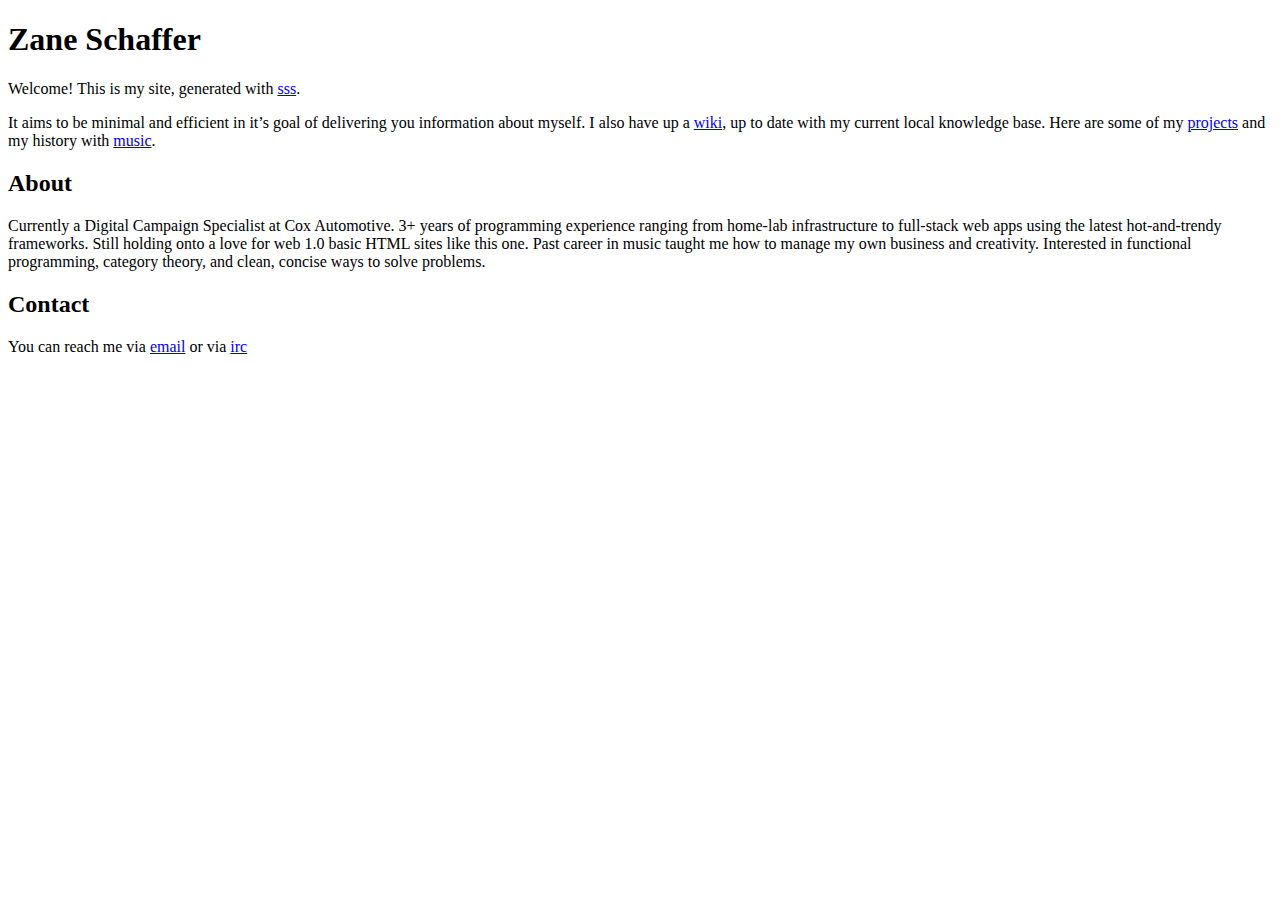
==== dst/index.html @ 95e4cbe6 "built" ====
<!doctypehtml><html lang=en><title>Zane Town</title><meta charset=UTF-8><meta content=width=device-width, initial-scale=1 name=viewport><link href=/main.css rel=stylesheet><body><h1 id=zane-schaffer>Zane Schaffer</h1><p>Welcome! This is my site, generated with <a href=https://github.com/kmaasrud/sss.git>sss</a>.<p>It aims to be minimal and efficient in it’s goal of delivering you information about myself. I also have up a <a href=https://wiki.zane.town>wiki</a>, up to date with my current local knowledge base. Here are some of my <a href=/projects>projects</a> and my history with <a href=/music>music</a>.<h2 id=about>About</h2><p>Currently a Digital Campaign Specialist at Cox Automotive. 3+ years of programming experience ranging from home‐lab infrastructure to full‐stack web apps using the latest hot-and-trendy frameworks. Still holding onto a love for web 1.0 basic HTML sites like this one. Past career in music taught me how to manage my own business and creativity. Interested in functional programming, category theory, and clean, concise ways to solve problems.<h2 id=contact>Contact</h2><p>You can reach me via <a href=mailto:znschaffer@gmail.com>email</a> or via <a href=irc.tilde.chat>irc</a>
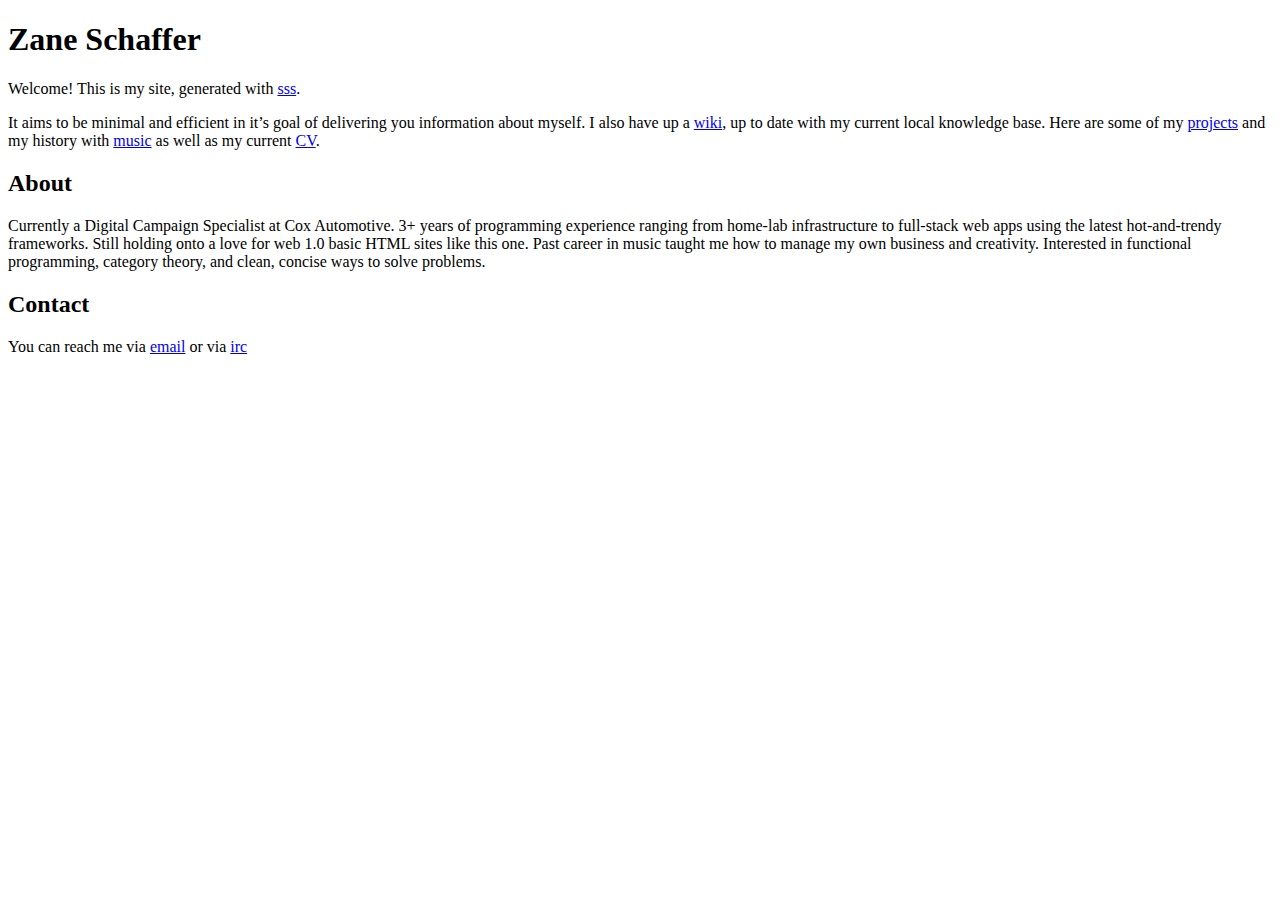
==== commit 6d918276: "built" ====
--- a/dst/index.html
+++ b/dst/index.html
@@ -1 +1 @@
-<!doctypehtml><html lang=en><title>Zane Town</title><meta charset=UTF-8><meta content=width=device-width, initial-scale=1 name=viewport><link href=/main.css rel=stylesheet><body><h1 id=zane-schaffer>Zane Schaffer</h1><p>Welcome! This is my site, generated with <a href=https://github.com/kmaasrud/sss.git>sss</a>.<p>It aims to be minimal and efficient in it’s goal of delivering you information about myself. I also have up a <a href=https://wiki.zane.town>wiki</a>, up to date with my current local knowledge base. Here are some of my <a href=/projects>projects</a> and my history with <a href=/music>music</a>.<h2 id=about>About</h2><p>Currently a Digital Campaign Specialist at Cox Automotive. 3+ years of programming experience ranging from home‐lab infrastructure to full‐stack web apps using the latest hot-and-trendy frameworks. Still holding onto a love for web 1.0 basic HTML sites like this one. Past career in music taught me how to manage my own business and creativity. Interested in functional programming, category theory, and clean, concise ways to solve problems.<h2 id=contact>Contact</h2><p>You can reach me via <a href=mailto:znschaffer@gmail.com>email</a> or via <a href=irc.tilde.chat>irc</a>+<!doctypehtml><html lang=en><meta charset=UTF-8><meta content=width=device-width, initial-scale=1.0 name=viewport><link href="data:image/svg+xml,<svg xmlns=%22http://www.w3.org/2000/svg%22 viewBox=%220 0 100 100%22><text y=%22.9em%22 font-size=%2290%22>💡</text></svg>"rel=icon><link href=/main.css rel=stylesheet><title>Zane Town</title><body><main><article><h1 id=zane-schaffer>Zane Schaffer</h1><p>Welcome! This is my site, generated with <a href=https://github.com/kmaasrud/sss.git>sss</a>.<p>It aims to be minimal and efficient in it’s goal of delivering you information about myself. I also have up a <a href=https://wiki.zane.town>wiki</a>, up to date with my current local knowledge base. Here are some of my <a href=/projects>projects</a> and my history with <a href=/music>music</a> as well as my current <a href=ZaneSchafferCV.pdf>CV</a>.<h2 id=about>About</h2><p>Currently a Digital Campaign Specialist at Cox Automotive. 3+ years of programming experience ranging from home‐lab infrastructure to full‐stack web apps using the latest hot-and-trendy frameworks. Still holding onto a love for web 1.0 basic HTML sites like this one. Past career in music taught me how to manage my own business and creativity. Interested in functional programming, category theory, and clean, concise ways to solve problems.<h2 id=contact>Contact</h2><p>You can reach me via <a href=mailto:znschaffer@gmail.com>email</a> or via <a href=irc.tilde.chat>irc</a></article></main>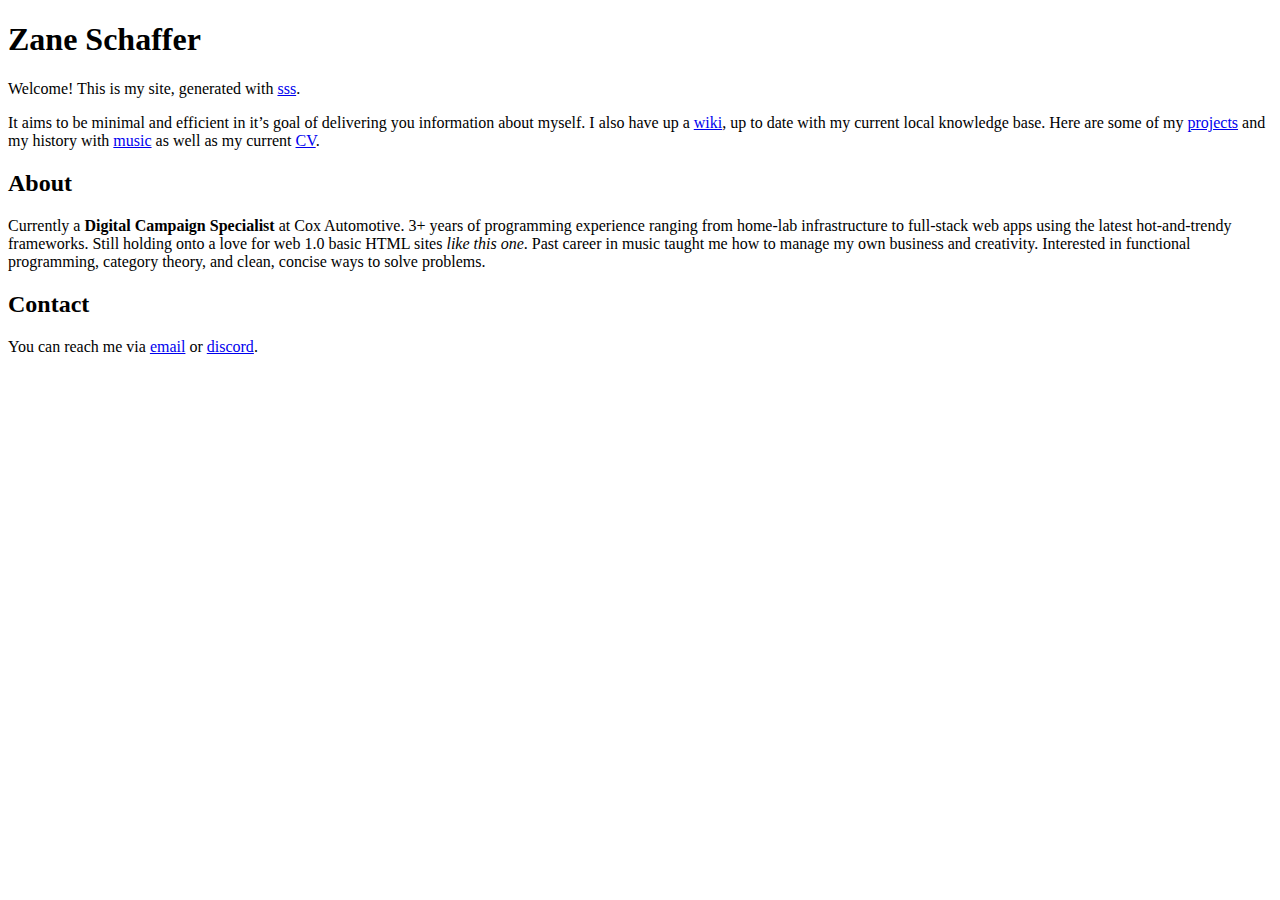
==== commit 4f4b3191: "built" ====
--- a/dst/index.html
+++ b/dst/index.html
@@ -1 +1 @@
-<!doctypehtml><html lang=en><meta charset=UTF-8><meta content=width=device-width, initial-scale=1.0 name=viewport><link href="data:image/svg+xml,<svg xmlns=%22http://www.w3.org/2000/svg%22 viewBox=%220 0 100 100%22><text y=%22.9em%22 font-size=%2290%22>💡</text></svg>"rel=icon><link href=/main.css rel=stylesheet><title>Zane Town</title><body><main><article><h1 id=zane-schaffer>Zane Schaffer</h1><p>Welcome! This is my site, generated with <a href=https://github.com/kmaasrud/sss.git>sss</a>.<p>It aims to be minimal and efficient in it’s goal of delivering you information about myself. I also have up a <a href=https://wiki.zane.town>wiki</a>, up to date with my current local knowledge base. Here are some of my <a href=/projects>projects</a> and my history with <a href=/music>music</a> as well as my current <a href=ZaneSchafferCV.pdf>CV</a>.<h2 id=about>About</h2><p>Currently a Digital Campaign Specialist at Cox Automotive. 3+ years of programming experience ranging from home‐lab infrastructure to full‐stack web apps using the latest hot-and-trendy frameworks. Still holding onto a love for web 1.0 basic HTML sites like this one. Past career in music taught me how to manage my own business and creativity. Interested in functional programming, category theory, and clean, concise ways to solve problems.<h2 id=contact>Contact</h2><p>You can reach me via <a href=mailto:znschaffer@gmail.com>email</a> or via <a href=irc.tilde.chat>irc</a></article></main>+<!doctypehtml><html lang=en><meta charset=UTF-8><meta content=width=device-width, initial-scale=1.0 name=viewport><link href="data:image/svg+xml,<svg xmlns=%22http://www.w3.org/2000/svg%22 viewBox=%220 0 100 100%22><text y=%22.9em%22 font-size=%2290%22>💡</text></svg>"rel=icon><link href=/main.css rel=stylesheet><title>Zane Town</title><body><main><article><h1 id=zane-schaffer>Zane Schaffer</h1><p>Welcome! This is my site, generated with <a href=https://github.com/kmaasrud/sss.git>sss</a>.<p>It aims to be minimal and efficient in it’s goal of delivering you information about myself. I also have up a <a href=https://wiki.zane.town>wiki</a>, up to date with my current local knowledge base. Here are some of my <a href=/projects>projects</a> and my history with <a href=/music>music</a> as well as my current <a href=ZaneSchafferCV.pdf>CV</a>.<h2 id=about>About</h2><p>Currently a <strong>Digital Campaign Specialist</strong> at Cox Automotive. 3+ years of programming experience ranging from home‐lab infrastructure to full‐stack web apps using the latest hot-and-trendy frameworks. Still holding onto a love for web 1.0 basic HTML sites <em>like this one</em>. Past career in music taught me how to manage my own business and creativity. Interested in functional programming, category theory, and clean, concise ways to solve problems.<h2 id=contact>Contact</h2><p>You can reach me via <a href=mailto:znschaffer@gmail.com>email</a> or <a href=https://discordapp.com/users/160562956348817408>discord</a>.</article></main>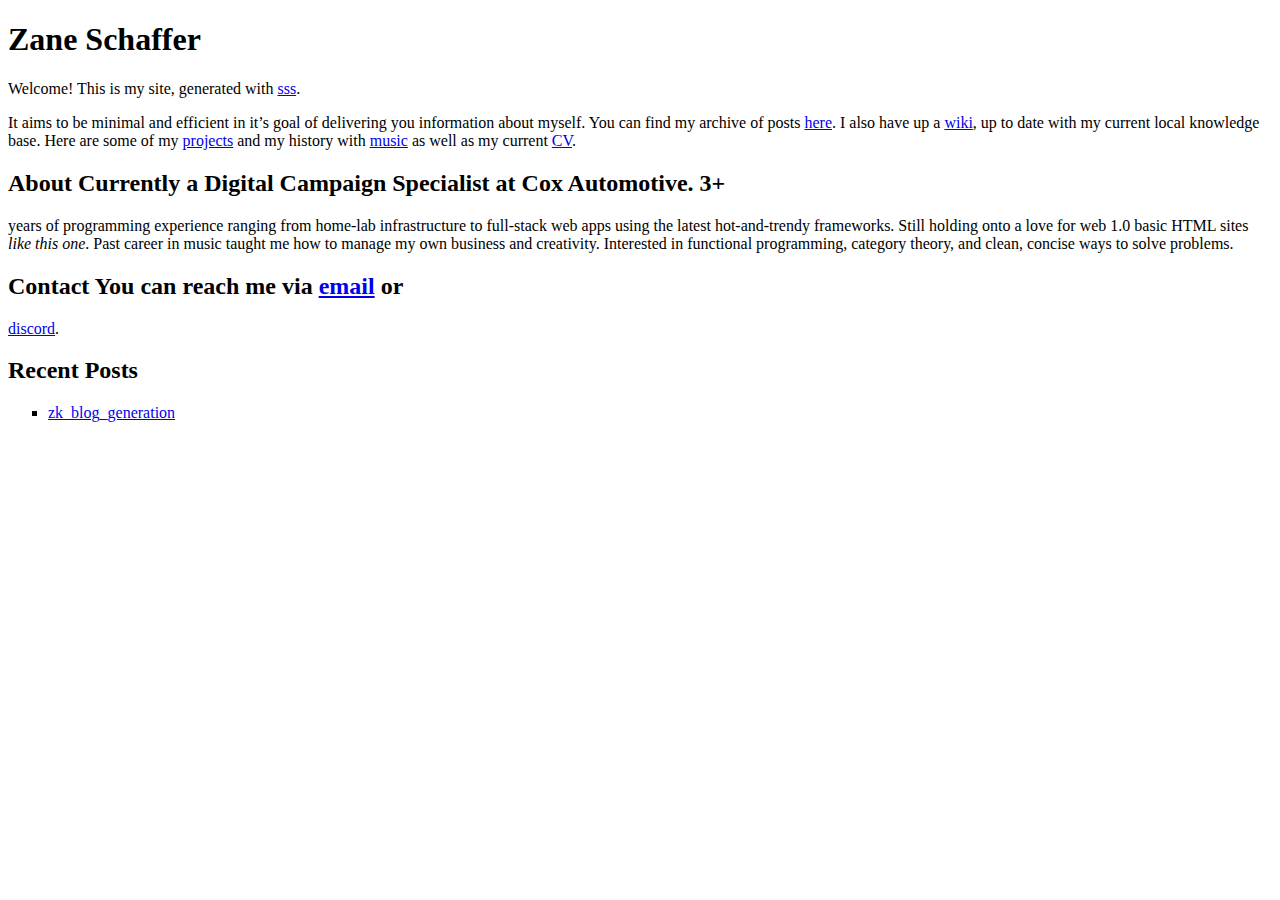
==== commit b974a0fe: "update css" ====
--- a/dst/index.html
+++ b/dst/index.html
@@ -1 +1,52 @@
-<!doctypehtml><html lang=en><meta charset=UTF-8><meta content=width=device-width, initial-scale=1.0 name=viewport><link href="data:image/svg+xml,<svg xmlns=%22http://www.w3.org/2000/svg%22 viewBox=%220 0 100 100%22><text y=%22.9em%22 font-size=%2290%22>💡</text></svg>"rel=icon><link href=/main.css rel=stylesheet><title>Zane Town</title><body><main><article><h1 id=zane-schaffer>Zane Schaffer</h1><p>Welcome! This is my site, generated with <a href=https://github.com/kmaasrud/sss.git>sss</a>.<p>It aims to be minimal and efficient in it’s goal of delivering you information about myself. I also have up a <a href=https://wiki.zane.town>wiki</a>, up to date with my current local knowledge base. Here are some of my <a href=/projects>projects</a> and my history with <a href=/music>music</a> as well as my current <a href=ZaneSchafferCV.pdf>CV</a>.<h2 id=about>About</h2><p>Currently a <strong>Digital Campaign Specialist</strong> at Cox Automotive. 3+ years of programming experience ranging from home‐lab infrastructure to full‐stack web apps using the latest hot-and-trendy frameworks. Still holding onto a love for web 1.0 basic HTML sites <em>like this one</em>. Past career in music taught me how to manage my own business and creativity. Interested in functional programming, category theory, and clean, concise ways to solve problems.<h2 id=contact>Contact</h2><p>You can reach me via <a href=mailto:znschaffer@gmail.com>email</a> or <a href=https://discordapp.com/users/160562956348817408>discord</a>.</article></main>+<!DOCTYPE html>
+<html lang=en>
+
+<head>
+<meta charset=UTF-8>
+<meta name=viewport content=width=device-width, initial-scale=1.0>
+<link rel=icon
+href='data:image/svg+xml,<svg xmlns=%22http://www.w3.org/2000/svg%22 viewBox=%220 0 100 100%22><text y=%22.9em%22 font-size=%2290%22>💡</text></svg>'>
+<link href=/main.css rel=stylesheet>
+<title>Zane Town</title>
+</head>
+
+<body>
+<main>
+<article>
+<h1 id="zane-schaffer">Zane Schaffer</h1>
+<p>Welcome! This is my site, generated with <a
+href="https://github.com/kmaasrud/sss.git">sss</a>.</p>
+<p>It aims to be minimal and efficient in it’s goal of delivering you
+information about myself. You can find my archive of posts <a
+href="/posts.html">here</a>. I also have up a <a
+href="https://wiki.zane.town">wiki</a>, up to date with my current local
+knowledge base. Here are some of my <a href="/projects">projects</a> and
+my history with <a href="/music">music</a> as well as my current <a
+href="ZaneSchafferCV.pdf">CV</a>.</p>
+<h2
+id="about-currently-a-digital-campaign-specialist-at-cox-automotive.-3">About
+Currently a <strong>Digital Campaign Specialist</strong> at Cox
+Automotive. 3+</h2>
+<p>years of programming experience ranging from home‐lab infrastructure
+to full‐stack web apps using the latest hot-and-trendy frameworks. Still
+holding onto a love for web 1.0 basic HTML sites <em>like this one</em>.
+Past career in music taught me how to manage my own business and
+creativity. Interested in functional programming, category theory, and
+clean, concise ways to solve problems.</p>
+<h2 id="contact-you-can-reach-me-via-email-or">Contact You can reach me
+via <a href="mailto:znschaffer@gmail.com">email</a> or</h2>
+<p><a
+href="https://discordapp.com/users/160562956348817408">discord</a>.</p>
+<h2>Recent Posts</h2>
+<ul>
+
+<li style=list-style:square><a href=posts/zk_blog_generation.html>zk_blog_generation</a></li>
+
+</ul>
+
+</article>
+</main>
+</body>
+
+</html>
+
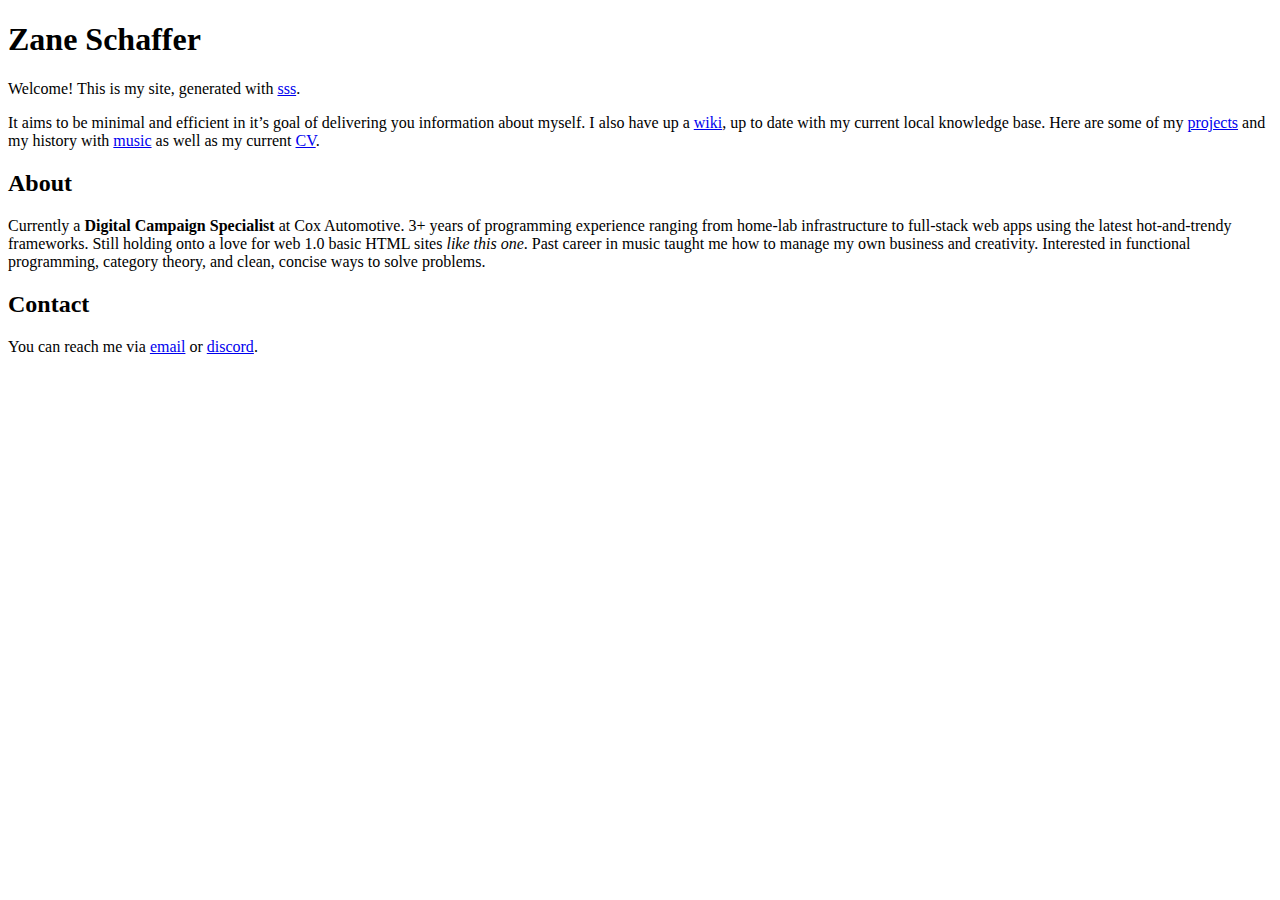
==== commit 5a2b004c: "whoops" ====
--- a/dst/index.html
+++ b/dst/index.html
@@ -17,32 +17,35 @@
 <p>Welcome! This is my site, generated with <a
 href="https://github.com/kmaasrud/sss.git">sss</a>.</p>
 <p>It aims to be minimal and efficient in it’s goal of delivering you
-information about myself. You can find my archive of posts <a
-href="/posts.html">here</a>. I also have up a <a
+information about myself. I also have up a <a
 href="https://wiki.zane.town">wiki</a>, up to date with my current local
 knowledge base. Here are some of my <a href="/projects">projects</a> and
 my history with <a href="/music">music</a> as well as my current <a
 href="ZaneSchafferCV.pdf">CV</a>.</p>
-<h2
-id="about-currently-a-digital-campaign-specialist-at-cox-automotive.-3">About
-Currently a <strong>Digital Campaign Specialist</strong> at Cox
-Automotive. 3+</h2>
-<p>years of programming experience ranging from home‐lab infrastructure
-to full‐stack web apps using the latest hot-and-trendy frameworks. Still
-holding onto a love for web 1.0 basic HTML sites <em>like this one</em>.
-Past career in music taught me how to manage my own business and
-creativity. Interested in functional programming, category theory, and
-clean, concise ways to solve problems.</p>
-<h2 id="contact-you-can-reach-me-via-email-or">Contact You can reach me
-via <a href="mailto:znschaffer@gmail.com">email</a> or</h2>
-<p><a
+<h2 id="about">About</h2>
+<p>Currently a <strong>Digital Campaign Specialist</strong> at Cox
+Automotive. 3+ years of programming experience ranging from home‐lab
+infrastructure to full‐stack web apps using the latest hot-and-trendy
+frameworks. Still holding onto a love for web 1.0 basic HTML sites
+<em>like this one</em>. Past career in music taught me how to manage my
+own business and creativity. Interested in functional programming,
+category theory, and clean, concise ways to solve problems.</p>
+<h2 id="contact">Contact</h2>
+<p>You can reach me via <a href="mailto:znschaffer@gmail.com">email</a>
+or <a
 href="https://discordapp.com/users/160562956348817408">discord</a>.</p>
-<h2>Recent Posts</h2>
-<ul>
-
-<li style=list-style:square><a href=posts/zk_blog_generation.html>zk_blog_generation</a></li>
-
-</ul>
+<!-- <h2>Recent Posts</h2> -->
+<!-- <ul> -->
+<!--     #! -->
+<!--     for f in src/posts/zk_blog_generation.md; do -->
+<!--     f= -->
+<!--     f= -->
+<!--     #! -->
+<!--     <li style=list-style:square><a href=posts/.html></a></li> -->
+<!--     #! -->
+<!--     done -->
+<!--     #! -->
+<!-- </ul> -->
 
 </article>
 </main>
